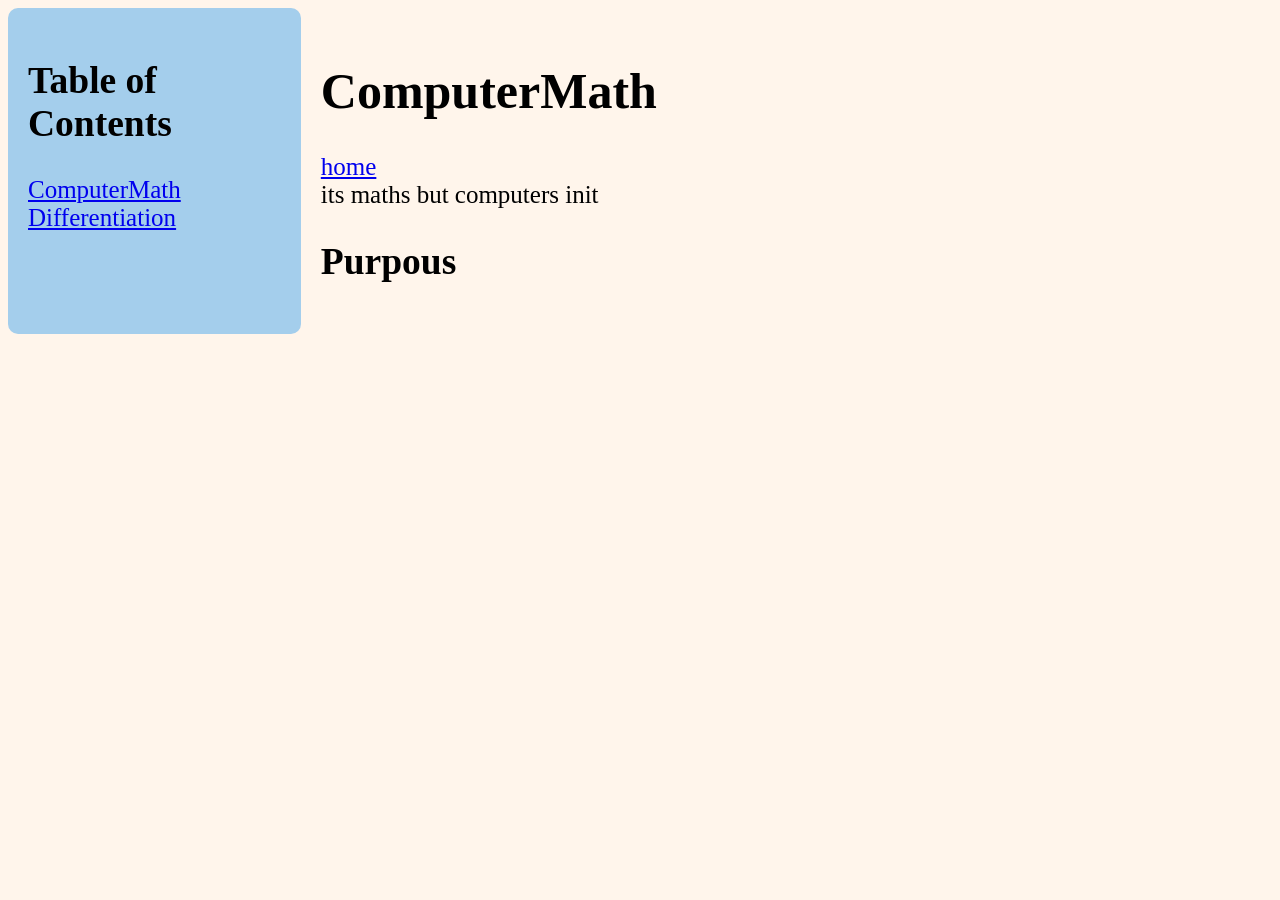
==== website/index.html @ dfd7480d "setup before cloudflare" ====
<!DOCTYPE html>
<html lang="en">

	<head>
		<meta charset="utf-8">
		<title>ComputerMath</title>
		<link rel="stylesheet" href="stylesheets/main.css">
		<script src="scripts/main.js">
		</script>
	</head>

	<body class="page-container">
		<div class="contents" id="toc-placeholder">
			<h2>
				Table of Contents
			</h2>
			<nav>
				<a href="/index.html">ComputerMath</a>
				<br>
				<a href="/differentiation.html">
					Differentiation
				</a>
				<br>
			</nav>
		</div>

		<div class="section-content">
			<h1>
				ComputerMath
			</h1>
			<a href="/home/angus/code/website/index.html">
				home
			</a><br>
			<article>
				its maths but computers init
			</article>
			<h2>
				Purpous
			</h2>
			<p>
			</p>
		</div>
	</body>
</html>
---- website/stylesheets/main.css ----
p {
  color: blue;
  font-size: 24px;
}

html {
  scroll-behavior: smooth;
}

header {
  padding: 20px;
}

body {
  font-size: 25px;
  background-color: #fff5eb;
}

pre,
code {
  font-size: 20px !important;
  /*to overide prism.js*/
}

.page-container {
  display: flex;

  align-items: stretch;
}

.section-content,
.contents {
  padding: 20px;

}


.section-content {
  width: 60%;

  border-radius: 10px;
  border: 2px blue;
}

.contents {
  width: 20%;
  background-color: #a4ceec;
  border-radius: 10px;
}

.definition {
  border: 2px dashed red;
  background-color: #a4ceec;
  padding-left: 40px;
  padding-right: 40px;
  padding-bottom: 20px;
  margin-top: 30px;
  margin-bottom: 30px;
  border-radius: 10px;

  scroll-margin-top: 20px;
}
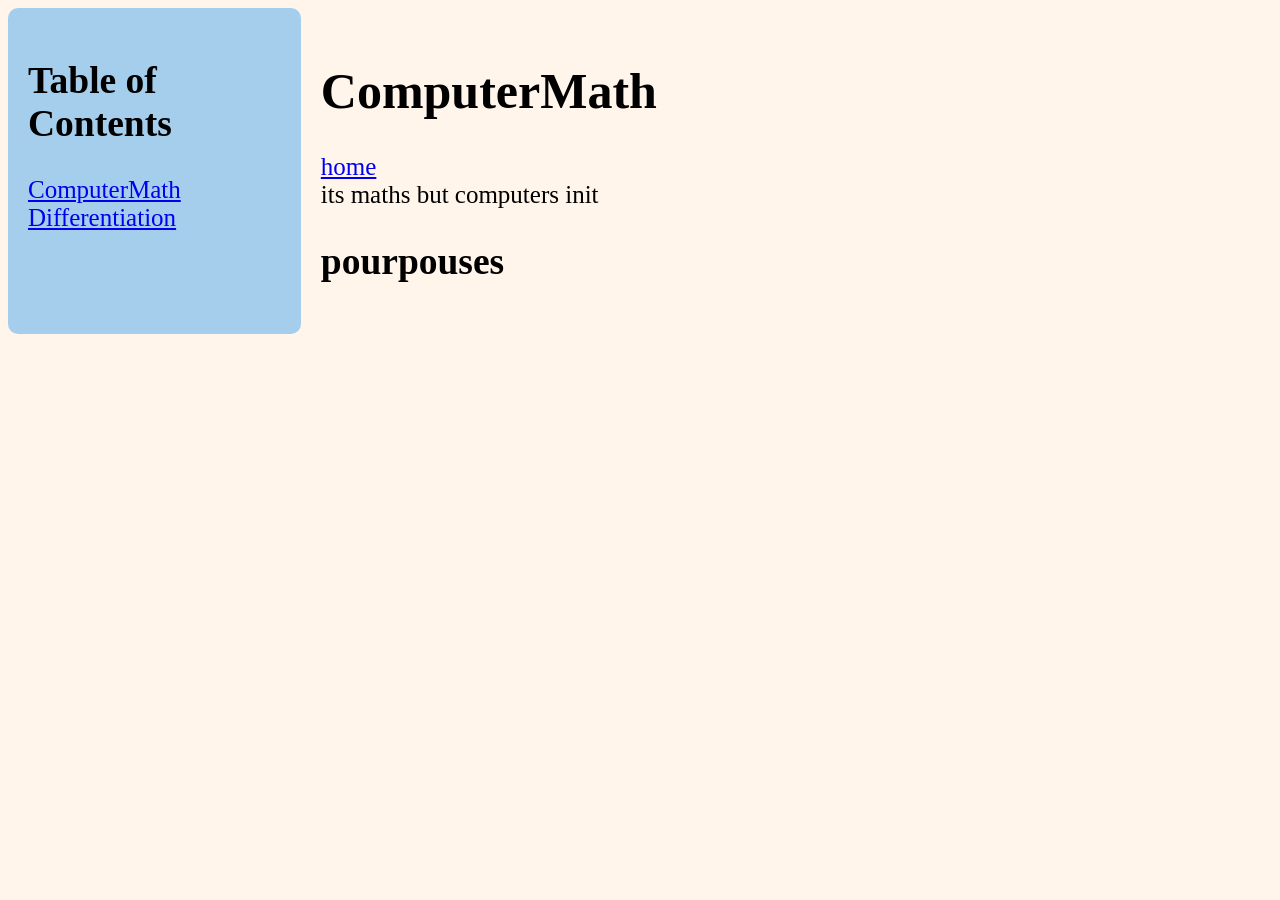
==== commit 2e486df3: "compose for dev auto refreshing and postgres setup" ====
--- a/website/index.html
+++ b/website/index.html
@@ -35,7 +35,7 @@
 				its maths but computers init
 			</article>
 			<h2>
-				Purpous
+				pourpouses
 			</h2>
 			<p>
 			</p>
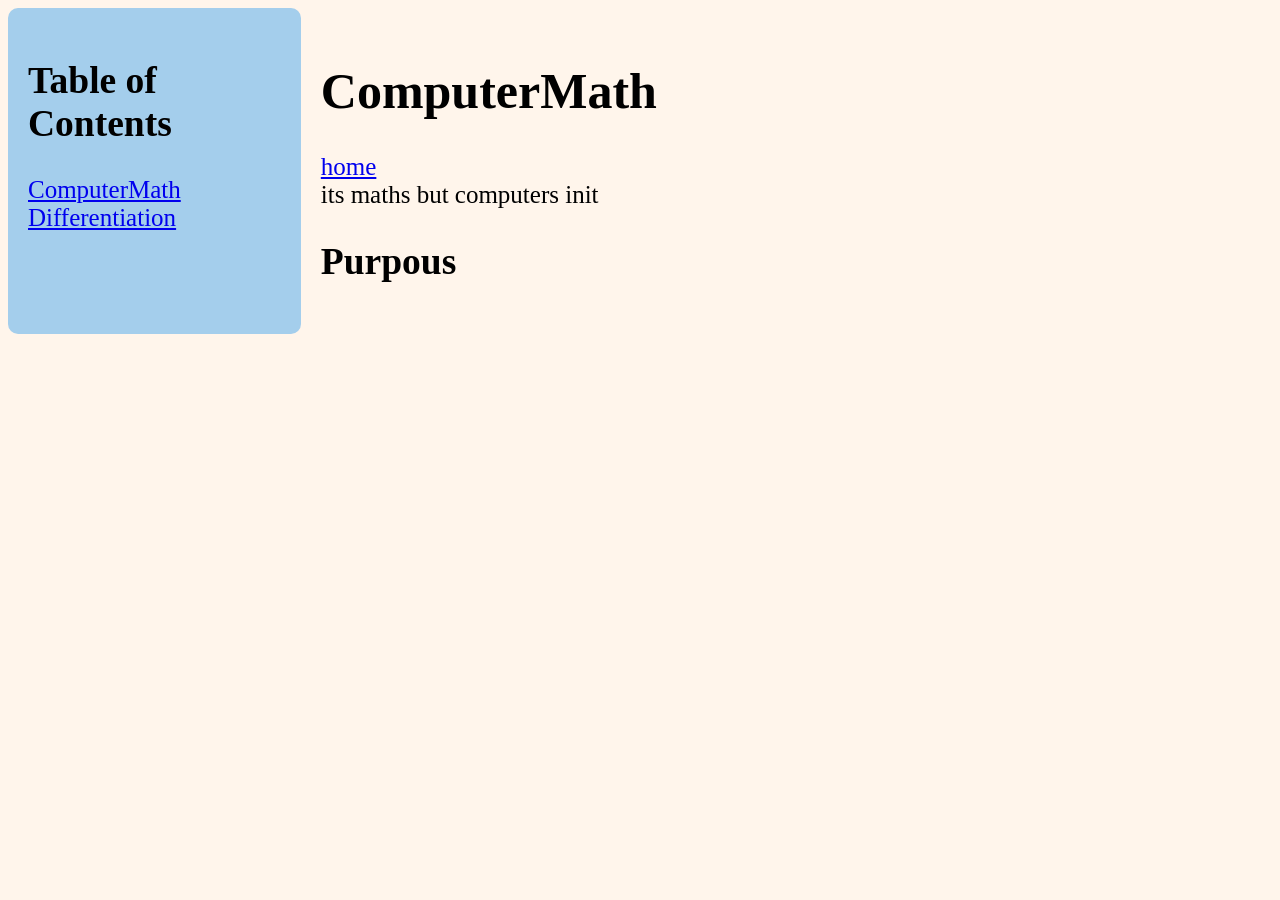
==== commit 20b87eca: "updated contents" ====
--- a/website/index.html
+++ b/website/index.html
@@ -1,44 +1,34 @@
 <!DOCTYPE html>
 <html lang="en">
 
-	<head>
-		<meta charset="utf-8">
-		<title>ComputerMath</title>
-		<link rel="stylesheet" href="stylesheets/main.css">
-		<script src="scripts/main.js">
-		</script>
-	</head>
+<head>
+	<meta charset="utf-8">
+	<title>ComputerMath</title>
+	<link rel="stylesheet" href="stylesheets/main.css">
+	<script src="scripts/main.js">
+	</script>
+</head>
 
-	<body class="page-container">
-		<div class="contents" id="toc-placeholder">
-			<h2>
-				Table of Contents
-			</h2>
-			<nav>
-				<a href="/index.html">ComputerMath</a>
-				<br>
-				<a href="/differentiation.html">
-					Differentiation
-				</a>
-				<br>
-			</nav>
-		</div>
+<body class="page-container">
 
-		<div class="section-content">
-			<h1>
-				ComputerMath
-			</h1>
-			<a href="/home/angus/code/website/index.html">
-				home
-			</a><br>
-			<article>
-				its maths but computers init
-			</article>
-			<h2>
-				pourpouses
-			</h2>
-			<p>
-			</p>
-		</div>
-	</body>
-</html>
+	<div class="contents" id="toc-placeholder"></div>
+
+	<div class="section-content">
+		<h1>
+			ComputerMath
+		</h1>
+		<a href="/home/angus/code/website/index.html">
+			home
+		</a><br>
+		<article>
+			its maths but computers init
+		</article>
+		<h2>
+			Purpous
+		</h2>
+		<p>
+		</p>
+	</div>
+</body>
+
+</html>
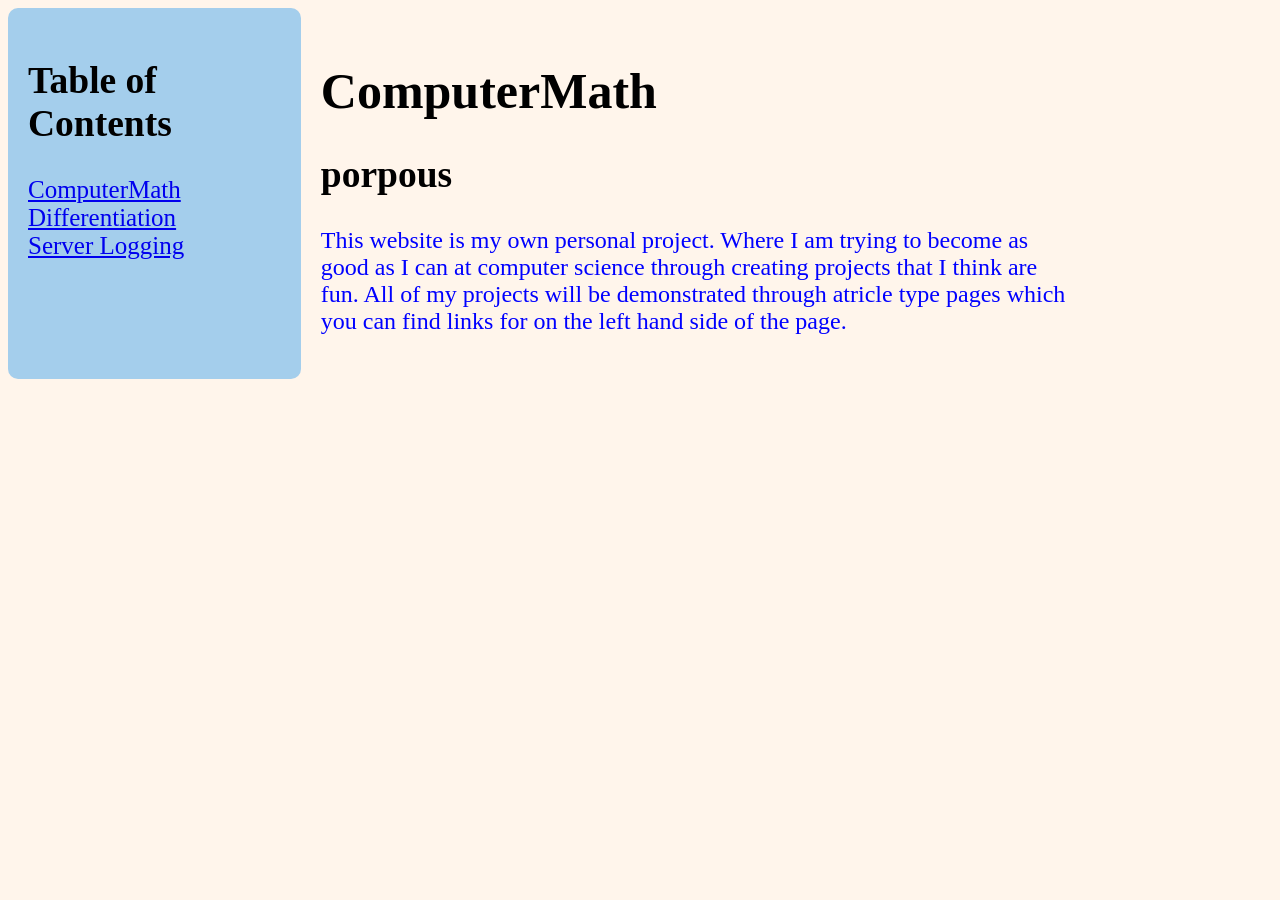
==== commit 412a3616: "Add server request logging page and route - Add /server_logging.html endpoint to display request log" ====
--- a/website/index.html
+++ b/website/index.html
@@ -10,24 +10,22 @@
 </head>
 
 <body class="page-container">
-
 	<div class="contents" id="toc-placeholder"></div>
 
 	<div class="section-content">
 		<h1>
 			ComputerMath
 		</h1>
-		<a href="/home/angus/code/website/index.html">
-			home
-		</a><br>
 		<article>
-			its maths but computers init
+
 		</article>
 		<h2>
-			Purpous
+			porpous
 		</h2>
 		<p>
-		</p>
+			This website is my own personal project. Where I am trying to become as good as I can at computer science
+			through creating projects that I think are fun. All of my projects will be demonstrated through atricle type
+			pages which you can find links for on the left hand side of the page.
 	</div>
 </body>
 
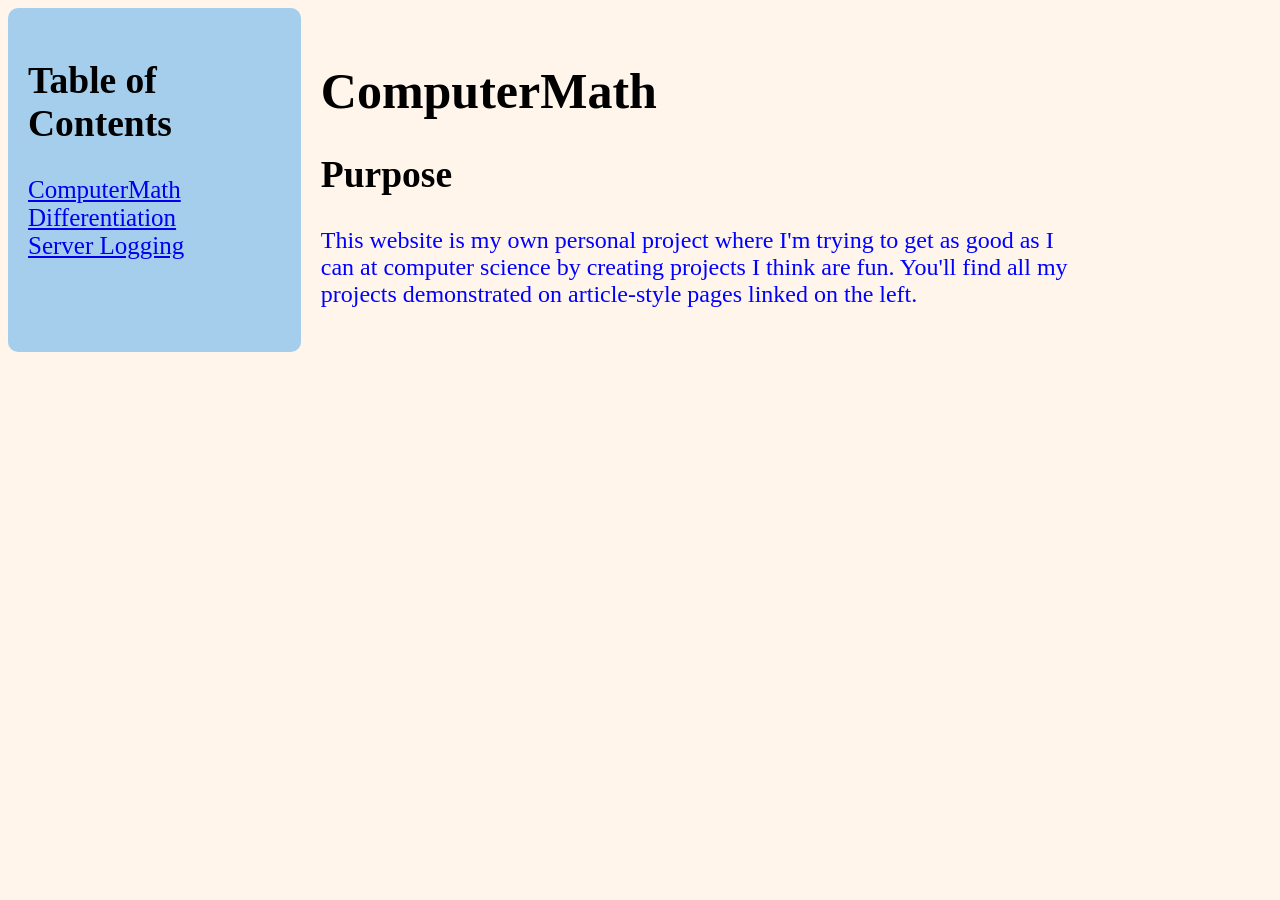
==== commit 5b61727c: "Proofread index and server logging pages - Fix typos and grammatical errors - Simplify and clarify t" ====
--- a/website/index.html
+++ b/website/index.html
@@ -20,12 +20,13 @@
 
 		</article>
 		<h2>
-			porpous
+			Purpose
 		</h2>
 		<p>
-			This website is my own personal project. Where I am trying to become as good as I can at computer science
-			through creating projects that I think are fun. All of my projects will be demonstrated through atricle type
-			pages which you can find links for on the left hand side of the page.
+			This website is my own personal project where I'm trying to get as good as I can at computer science by
+			creating projects I think are fun. You'll find all my projects demonstrated on article-style pages linked on
+			the left.
+		</p>
 	</div>
 </body>
 
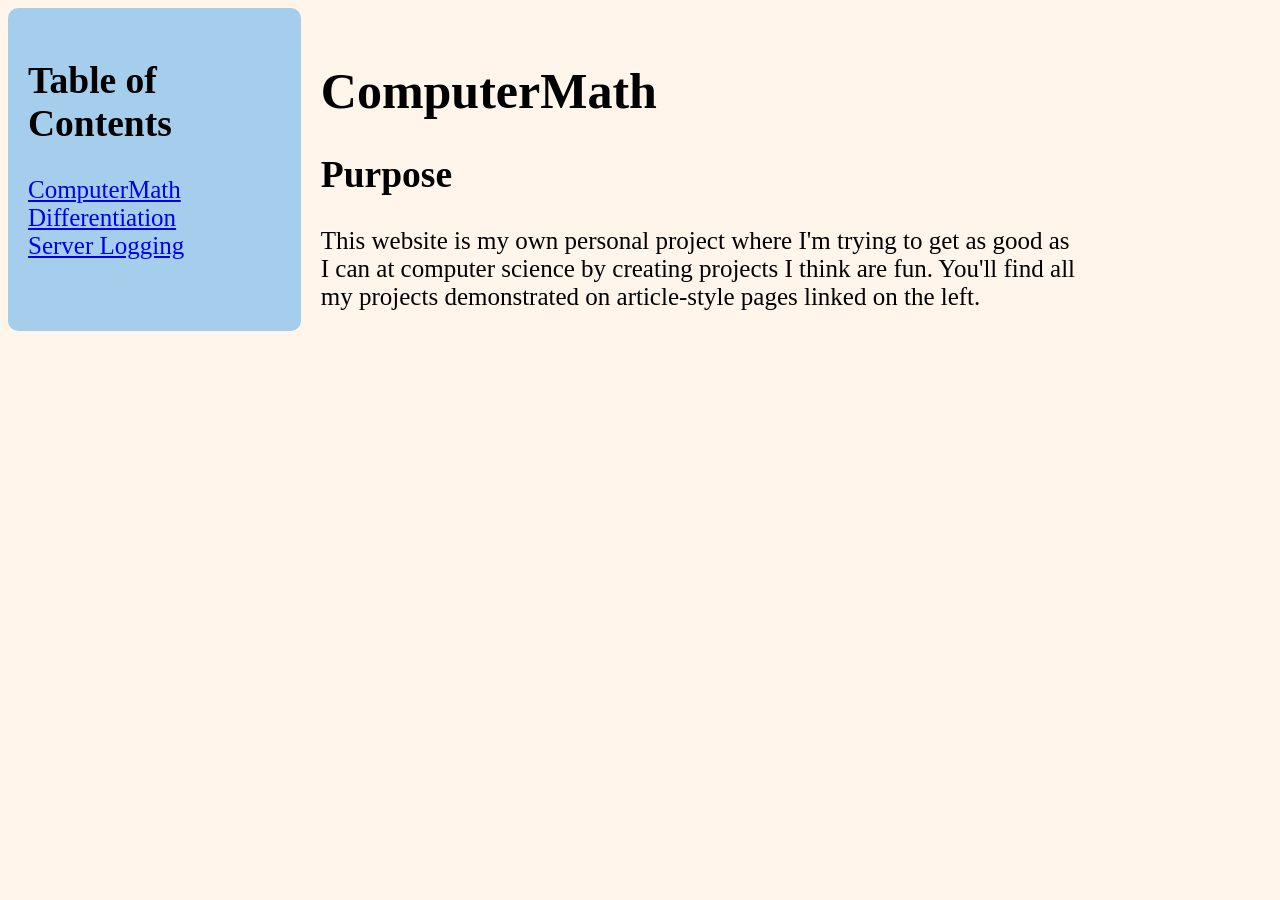
==== commit 316a9bfb: "Use section.text elements instead of p tags for consistency - Replace p tags with section class='tex" ====
--- a/website/index.html
+++ b/website/index.html
@@ -22,11 +22,11 @@
 		<h2>
 			Purpose
 		</h2>
-		<p>
+		<section class="text">
 			This website is my own personal project where I'm trying to get as good as I can at computer science by
 			creating projects I think are fun. You'll find all my projects demonstrated on article-style pages linked on
 			the left.
-		</p>
+		</section>
 	</div>
 </body>
 
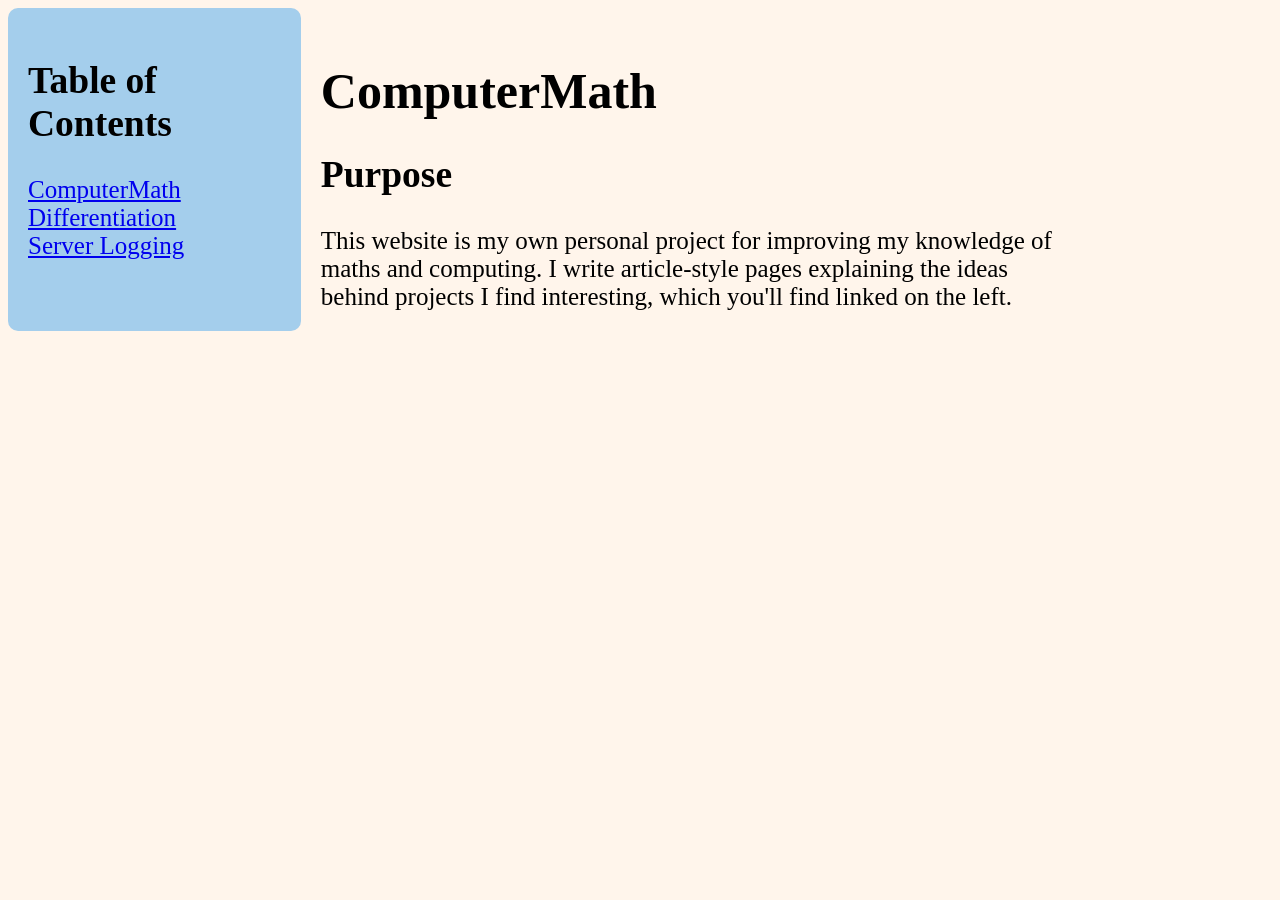
==== commit dd00c991: "docs(index): describe the site as a way to improve my knowledge" ====
--- a/website/index.html
+++ b/website/index.html
@@ -23,8 +23,8 @@
 			Purpose
 		</h2>
 		<section class="text">
-			This website is my own personal project where I'm trying to get as good as I can at computer science by
-			creating projects I think are fun. You'll find all my projects demonstrated on article-style pages linked on
+			This website is my own personal project for improving my knowledge of maths and computing. I write
+			article-style pages explaining the ideas behind projects I find interesting, which you'll find linked on
 			the left.
 		</section>
 	</div>
--- a/website/stylesheets/main.css
+++ b/website/stylesheets/main.css
@@ -1,5 +1,5 @@
 p {
-  color: blue;
+  color: black;
   font-size: 24px;
 }
 
@@ -59,4 +59,18 @@
   border-radius: 10px;
 
   scroll-margin-top: 20px;
+}
+
+.under-construction {
+  background-color: #fde8e8;
+  border: 10px solid transparent;
+  border-image: repeating-linear-gradient(-45deg,
+      #efff0f,
+      #efff0f 14px,
+      #111111 14px,
+      #111111 28px) 10;
+  padding: 20px 28px;
+  text-align: center;
+  margin: 24px 0;
+  color: #7a0000;
 }
